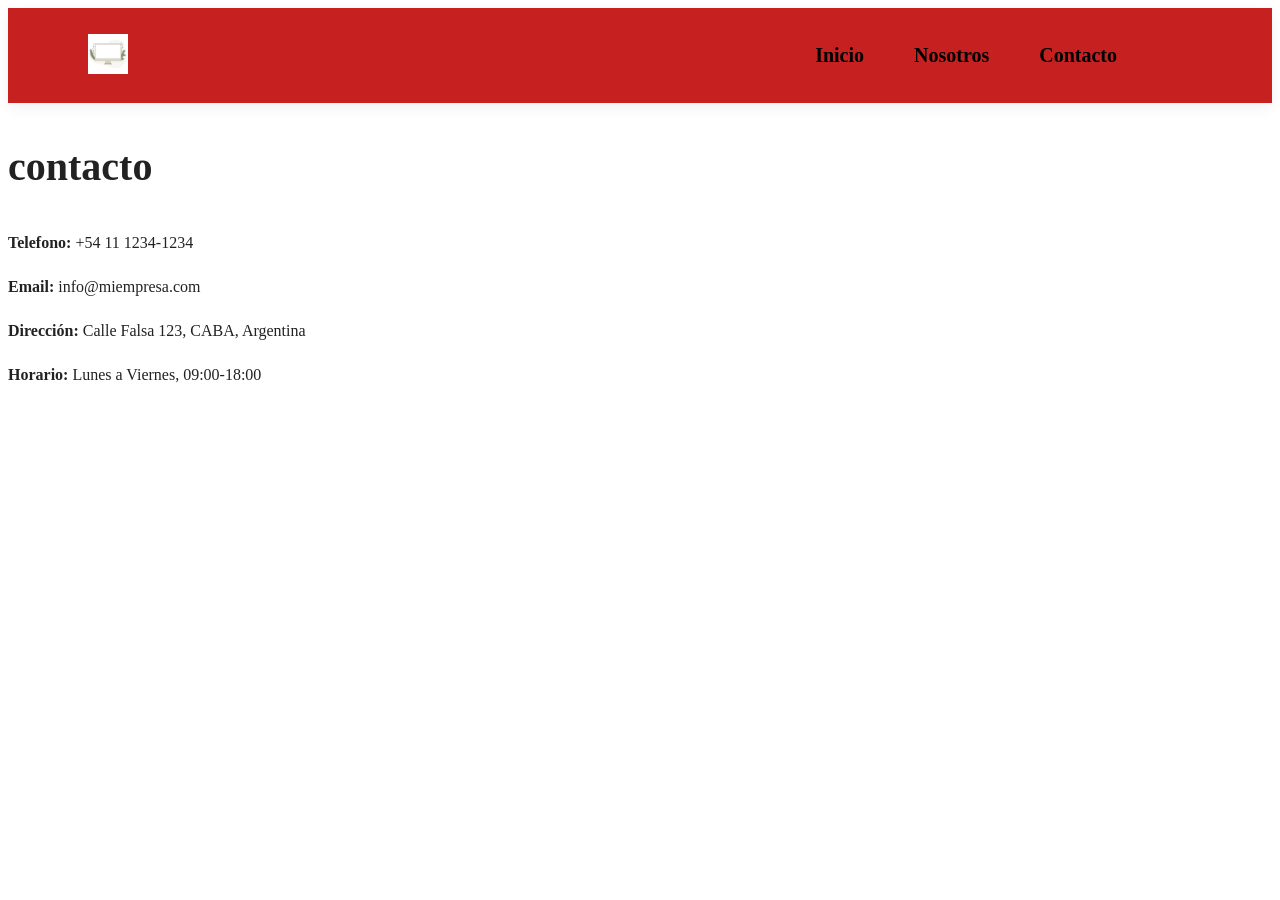
==== index.html @ a013d5e7 "commit inicial" ====
<!DOCTYPE html>

<!--por ahora todos los <a> no mandan a ningun lado ya que no tengo nada definido-->
<html lang="es">
<head>
    <meta charse="UTF-8">
    <meta name="viewport" content="width=device-width, initial-scale=1.0">
    <title>Trabajo practico de html 1 </title>
    <link rel="stylesheet" href="styles.css">
</head>


<body>

    <header class="header">
        <a href="index.html">
            <img src="imagenes/logo.jpg" class="logo" alt="logo de la empresa" width="40px" height="40px">
        </a>
        <div>
            <ul id="barra-navegacion" class="barra-navegacion">
                <li><a href="paginas/index.html">Inicio</a></li>
                <li><a href="paginas/nofunca.html">Nosotros</a></li>
                <li><a href="paginas/contacto.html">Contacto</a></li>
                <li>
                    <a href="paginas/carrito.html">
                        <i class="fa fa-shopping-bag" aria-hidden="true"></i>
                    </a>
                </li>
            </ul>
        </div>
        <!--    ACA DEBE IR EL CODIGO PARA EL MENU DE LA VERSION MOVIL, AHORA NO FUNCIONA, POR ESO QUEDA COMENTADO 
        
        <div class="celular">
            <a href="paginas/carrito.html">
                <i class="fa fa-shopping-bag" aria-hidden="true"></i>
            </a>
            <i id="barra" class="fas fa-outdent"></i>
        </div>-->
    </header>


<main>



</main>






<footer class="footer">
    <div class="footer-content">
        <h3>contacto</h3>
        <p><strong>Telefono:</strong> +54 11 1234-1234</p>
        <p><strong>Email:</strong> info@miempresa.com</p>
        <p><strong>Dirección:</strong> Calle Falsa 123, CABA, Argentina</p>
        <p><strong>Horario:</strong>  Lunes a Viernes, 09:00-18:00</p>
    </div>
</footer>
</body>
---- styles.css ----
@import url("https://fonts.googleapis.com/css2?family=Spartan:wght@100;200;300;400;500;600;700;800;900&display=swap");

html {
    scroll-behavior: smooth;
}

h1 {
    font-size: 50px;
    line-height: 64px;
    color: #222;
}

h2{
    font-size: 46px;
    line-height: 54px;
    color: #222;
}

h3{
    font-size: 40px;
    line-height: 48px;
    color: #222;
}

h4{
    font-size: 20px;
    color: #222;
}

p{
    font-size: 16px;
    line-height: 24px;
    margin: 15px 0 20px 0;
    color: #222;
}

.header {
    display: flex;
    align-items: center;
    justify-content: space-between;
    padding: 20px 80px;
    box-shadow: 0 5px 15px rgba(0, 0, 0, 0.06);
    background-color: #c72020;
    position: sticky;
    z-index: 999;
    top: 0;
    left: 0;
}

.barra-navegacion {
    display: flex;
    align-items: center;
    justify-content: center;
}

.barra-navegacion li {
    list-style: none;
    margin: 0 25px;
}

.barra-navegacion a {
    text-decoration: none;
    color: #000000;
    font-size: 20px;
    font-weight: 650;
    transition: 0.3s ease;
}

footer {
    display: flex;
    flex-wrap: wrap;
    justify-content: space-between;
}
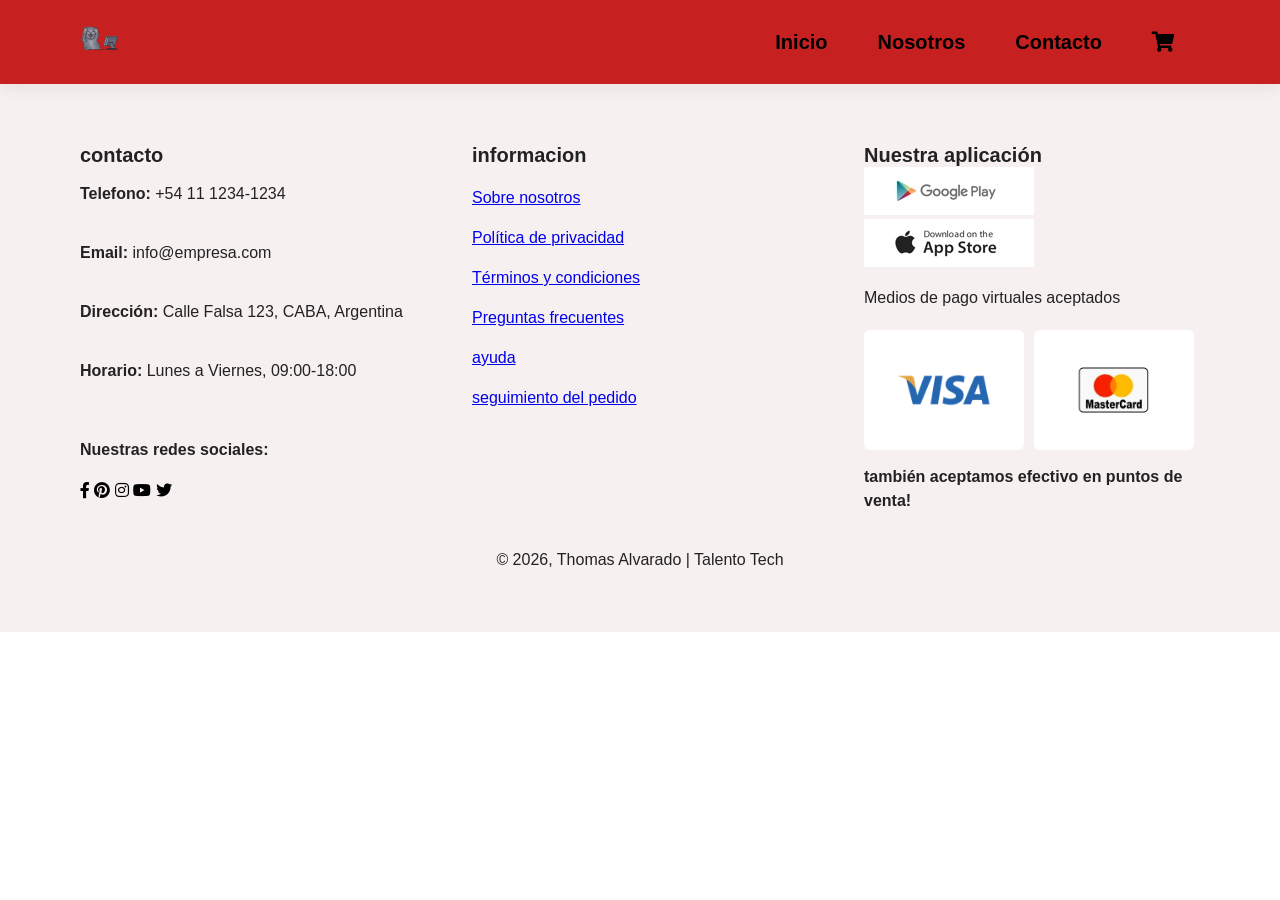
==== commit 5144f3cd: "footer y parte de arriba" ====
--- a/index.html
+++ b/index.html
@@ -3,9 +3,10 @@
 <!--por ahora todos los <a> no mandan a ningun lado ya que no tengo nada definido-->
 <html lang="es">
 <head>
-    <meta charse="UTF-8">
+    <meta charset="UTF-8">
     <meta name="viewport" content="width=device-width, initial-scale=1.0">
     <title>Trabajo practico de html 1 </title>
+    <link rel="stylesheet" href="https://pro.fontawesome.com/releases/v5.10.0/css/all.css" />
     <link rel="stylesheet" href="styles.css">
 </head>
 
@@ -14,7 +15,7 @@
 
     <header class="header">
         <a href="index.html">
-            <img src="imagenes/logo.jpg" class="logo" alt="logo de la empresa" width="40px" height="40px">
+            <img src="imagenes/Gato_Desesperado.png" class="logo" alt="logo de la empresa" width="40px" height="40px">
         </a>
         <div>
             <ul id="barra-navegacion" class="barra-navegacion">
@@ -23,7 +24,7 @@
                 <li><a href="paginas/contacto.html">Contacto</a></li>
                 <li>
                     <a href="paginas/carrito.html">
-                        <i class="fa fa-shopping-bag" aria-hidden="true"></i>
+                        <i class="fa fa-shopping-cart" aria-hidden="true"></i>
                     </a>
                 </li>
             </ul>
@@ -32,7 +33,7 @@
         
         <div class="celular">
             <a href="paginas/carrito.html">
-                <i class="fa fa-shopping-bag" aria-hidden="true"></i>
+                <i class="fa fa-shopping-cart" aria-hidden="true"></i>
             </a>
             <i id="barra" class="fas fa-outdent"></i>
         </div>-->
@@ -50,13 +51,50 @@
 
 
 
-<footer class="footer">
-    <div class="footer-content">
-        <h3>contacto</h3>
+<footer class="seccion-p1">
+    <div class="contenido">
+        <h4>contacto</h4>
         <p><strong>Telefono:</strong> +54 11 1234-1234</p>
-        <p><strong>Email:</strong> info@miempresa.com</p>
+        <p><strong>Email:</strong> info@empresa.com</p>
         <p><strong>Dirección:</strong> Calle Falsa 123, CABA, Argentina</p>
         <p><strong>Horario:</strong>  Lunes a Viernes, 09:00-18:00</p>
+        <div class="redes">
+            <p><strong>Nuestras redes sociales:</strong></p>
+            <div class="iconos-redes-sociales">
+                <i class="fab fa-facebook-f"></i>
+                <i class="fab fa-pinterest"></i>
+                <i class="fab fa-instagram"></i>
+                <i class="fab fa-youtube"></i>
+                <i class="fab fa-twitter"></i>
+            </div>
+        </div>
+    </div>
+    <div class="contenido">
+        <h4>informacion</h4>
+        <ul>
+            <li><a href="paginas/nofunca.html">Sobre nosotros</a></li>
+            <li><a href="paginas/nofunca.html">Política de privacidad</a></li>
+            <li><a href="paginas/nofunca.html">Términos y condiciones</a></li>
+            <li><a href="paginas/nofunca.html">Preguntas frecuentes</a></li>
+            <li><a href="paginas/nofunca.html">ayuda</a></li>
+            <li><a href="paginas/nofunca.html">seguimiento del pedido</a></li>
+        </ul>
+    </div>
+    <div class="contenido">
+        <h4>Nuestra aplicación</h4>
+        <div class="botones-app">
+            <img src="imagenes/play.jpg" alt="descargar app en google play">
+            <img src="imagenes/app_store.jpg" alt="descargar app en app store" >
+        </div>
+        <p> Medios de pago virtuales aceptados</p>
+        <div class="medios-pago">
+            <img src="imagenes/visa.png" alt="visa" >
+            <img src="imagenes/mastercard.png" alt="mastercard" >
+        </div>
+        <p> <strong>también aceptamos efectivo en puntos de venta!</strong></p>
+    </div>
+    <div class="copyright">
+        <p>© 2026, Thomas Alvarado | Talento Tech</p>
     </div>
 </footer>
 </body>
--- a/styles.css
+++ b/styles.css
@@ -1,8 +1,18 @@
 @import url("https://fonts.googleapis.com/css2?family=Spartan:wght@100;200;300;400;500;600;700;800;900&display=swap");
+/*evita que los elementos tengan un margen y padding por defecto, y que el tamaño de los elementos se ajuste al contenido*/
+
+* {
+    margin: 0;
+    padding: 0;
+    box-sizing: border-box;
+    font-family: 'Spartan', sans-serif;
+}
 
 html {
     scroll-behavior: smooth;
 }
+
+/* estilos para los encabezados y parrafos */
 
 h1 {
     font-size: 50px;
@@ -33,6 +43,22 @@
     margin: 15px 0 20px 0;
     color: #222;
 }
+
+body {
+    width:100%;
+}
+
+/* estilos para distintos elementos utilizados en distintas secciones */
+
+.seccion-p1 {
+    padding: 40px 80px;
+}
+
+.seccion-m1 {
+    margin: 40px 0;
+}
+
+/* estilos para el header y la barra de navegacion */
 
 .header {
     display: flex;
@@ -66,8 +92,82 @@
     transition: 0.3s ease;
 }
 
+.barra-navegacion a:hover {
+    color: #15bb7be5;
+    font-weight: 700;
+}
+
+/* estilos para el footer y sus elementos */
+
 footer {
     display: flex;
     flex-wrap: wrap;
     justify-content: space-between;
+    background-color: #f7f0f0;
+    padding: 40px 80px;
+}
+
+footer .contenido {
+    width: 30%;
+    display: flex;
+    flex-direction: column;
+    align-items: flex-start;
+    margin-top: 20px;
+}
+
+
+
+footer .medios-pago img{
+    width: 160px;
+    height: 120px;
+    object-fit: contain;
+    background-color: #fff;
+    padding: 6px 10px;
+    border-radius: 6px;
+}
+
+footer .medios-pago {
+    display: flex;
+    gap: 10px;
+}
+
+footer .redes {
+    align-items: flex-start;
+    margin-top: 20px;
+}
+
+footer .copyright {
+    width: 100%;
+    text-align: center;
+}
+
+footer ul {
+    list-style: none;
+}
+
+footer li {
+    margin: 22px 0 15px 0;
+}
+
+
+@media (max-width: 768px) {
+    .header {
+        padding: 15px 20px;
+    }
+    .barra-navegacion li {
+        margin: 0 10px;
+    }
+    .barra-navegacion a {
+        font-size: 16px;
+    }
+
+    /*footer*/
+
+    footer {
+        padding: 40px 20px;
+    }
+
+    footer .contenido {
+        width: 100%;
+    }
 }
